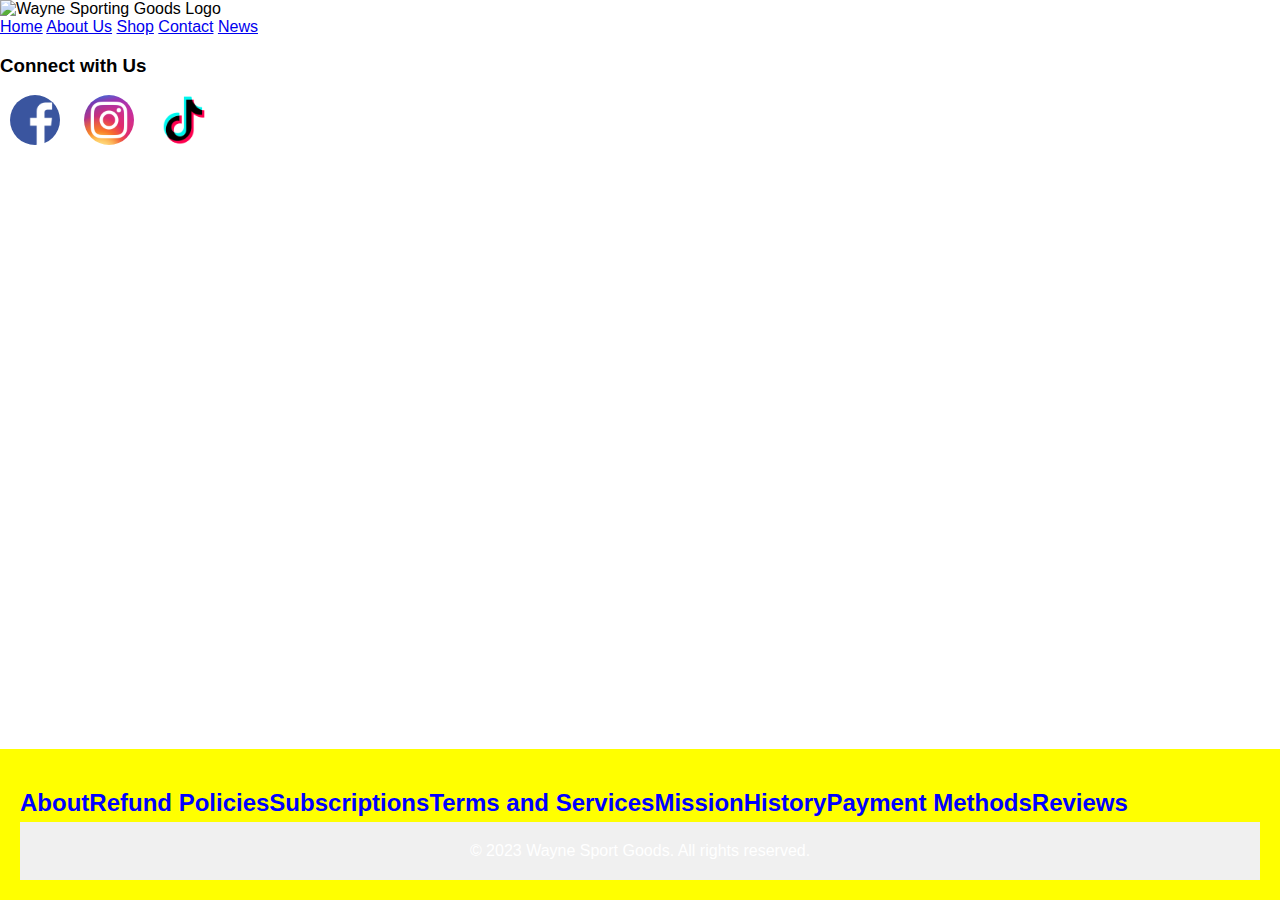
==== AboutUs.html @ a99379d4 "Update AboutUs.html" ====
<!DOCTYPE html>
<html lang="en">
<head>
<meta charset="UTF-8">
<meta name="viewport" content="width=device-width, initial-scale=1.0">
<title>Wayne Sport Goods</title>
<style>
	section {
            max-width: 800px;
            margin: 20px auto;
            padding: 40px;
            background-color: #fff;
            border-radius: 20px;
            box-shadow: 0 0 20px rgba(0, 0, 0, 0.1);
        }
	.social-links {
            text-align: center;
            margin-top: 30px;
	    center-align: auto;
        }
        .social-links h3 {
            margin-bottom: 20px;
            font-size: 24px;
            color: #333;
            text-shadow: 0 0 10px #f00, 0 0 20px #f00, 0 0 30px #f00;
            transition: text-shadow 0.3s;
        }
        .social-links h3:hover {
            text-shadow: none;
        }
        .social-link {
            display: inline-block;
            margin: 0 10px;
        }
        .social-link img {
            width: 50px;
            height: 50px;
            border-radius: 50%;
            transition: transform 0.3s;
        }
        .social-link img:hover {
            transform: scale(1.2);
        }
        footer {
            text-align: center;
            padding: 20px 0;
            background-color: #333;
            color: #fff;
        }
    /* CSS */
    body {
        font-family: Arial, sans-serif;
        margin: 0;
        padding: 0;
    }
    .container {
        display: flex;
        flex-wrap: wrap; /* for sections to wrap to the next row */
    }
    .section h2 {
        margin-bottom: 5px;
        cursor: pointer; /* Change cursor to pointer when hovering over the links */
        color: blue; /* Set initial color */
    }
    .section h2:hover {
        color: darkblue; /* Change color on hover */
    }
    .section .content {
        display: none;
        overflow-y: auto; /* Enable vertical scrolling */
        max-height: 200px; /* Set a fixed height for the content */
    }
    .tooltip {
        position: fixed;
        display: none;
        width: 33%; /* Adjusted width to take up 33% of the screen */
        background-color: #555;
        color: #fff;
        text-align: center;
        border-radius: 6px;
        padding: 5px 0;
        z-index: 1;
        top: 50%;
        left: 50%;
        transform: translate(-50%, -50%);
    }
    .tooltip.active {
        display: block;
    }
    .tooltip .tooltiptext {
        margin-top: 10px;
    }
    .tooltip .tooltiptext::after {
        content: "";
        position: absolute;
        top: -10px;
        left: 50%;
        transform: translateX(-50%);
        border-width: 5px;
        border-style: solid;
        border-color: #555 transparent transparent transparent;
    }
    .email-input {
        display: none;
    }
    .email-input.active {
        display: block;
    }
    .reviews-content {
        overflow-y: auto; /* Enable vertical scrolling */
        max-height: 200px; /* Set a fixed height for the reviews */
    }
    .copyright {
        clear: both;
        text-align: center;
        padding: 20px;
        background-color: #f0f0f0;
    }
    footer {
        position: fixed;
        bottom: 0;
        width: 100%;
        background-color: yellow; /* Change background color to yellow */
        padding: 20px;
        box-sizing: border-box;
        text-align: center;
    }
</style>
</head>
<body>
    <header>
        <img src="sportingGoods.jpg" alt="Wayne Sporting Goods Logo" height="200">
    </header>
    <nav>
        <a href="index.html">Home</a>
        <a href="AboutUs.html">About Us</a>
        <a href="shop.html">Shop</a>
	<a href="contact.html">Contact</a>
        <a href="#">News</a>
    </nav>
   

    <footer>
        <div class="container">
            <div class="section">
                <h2 data-toggle="about">About</h2>
                <div class="content about-content">
                    <p>Welcome to Wayne Sport Goods, your premier destination for high-quality sports equipment and gear. At Wayne Sport Goods, we are passionate about providing athletes of all levels with the tools they need to excel in their chosen sports. From professional athletes to weekend warriors, we offer a wide range of products including sports apparel, footwear, equipment, and accessories. Our commitment to quality, affordability, and customer satisfaction sets us apart as a leader in the sporting goods industry. Whether you're hitting the field, court, or gym, trust Wayne Sport Goods to help you reach your full potential.</p>
                </div>
            </div>
            <div class="section">
                <h2 data-toggle="refund-policies">Refund Policies</h2>
                <div class="content refund-policies-content">
                    <p>Our refund policies are designed to be fair and transparent. You may return most new, unopened items within 30 days of delivery for a full refund. No-questions-asked refunds are available if you're unsatisfied with your purchase for any reason. Please note that personalized or customized products may not be eligible for return unless they are defective or damaged upon arrival.</p>
                </div>
            </div>
            <div class="section">
                <h2 data-toggle="subscriptions">Subscriptions</h2>
                <div class="content subscriptions-content">
                    <p>Subscribe to our newsletter to stay up-to-date with the latest news, product releases, exclusive discounts, and more!</p>
                    <button onclick="toggleEmailInput()">Subscribe</button>
                    <div class="email-input" id="emailInput">
                        <form action="#" method="post">
                            <label for="email">Enter your email:</label><br>
                            <input type="email" id="email" name="email" required><br>
                            <input type="submit" value="Subscribe">
                        </form>
                    </div>
                </div>
            </div>
            <div class="section">
                <h2 data-toggle="terms-and-services">Terms and Services</h2>
                <div class="content terms-and-services-content">
                    <p>By accessing and using our website, you agree to comply with and be bound by the following terms and conditions of use. These terms and conditions, along with our privacy policy, govern our relationship with you regarding this website. The use of this website is subject to the following terms.</p>
                </div>
            </div>
            <div class="section">
                <h2 data-toggle="mission">Mission</h2>
                <div class="content mission-content">
                    <p>Our mission at Wayne Sport Goods is to provide athletes with the highest quality sports equipment and gear to help them achieve their goals. We are committed to offering a wide range of products at competitive prices, backed by excellent customer service and support.</p>
                </div>
            </div>
            <div class="section">
                <h2 data-toggle="history">History</h2>
                <div class="content history-content">
                    <p>Wayne Sport Goods has been serving athletes since 2023. Over the years, we have built a reputation for excellence in the sporting goods industry. Our commitment to quality, integrity, and customer satisfaction has made us a trusted name among athletes of all levels.</p>
                </div>
            </div>
            <div class="section">
                <h2 data-toggle="payment-methods">Payment Methods</h2>
                <div class="content payment-methods-content">
                    <p>At Wayne Sport Goods, we accept various payment methods including Visa, Mastercard, American Express, Discover, PayPal, Apple Pay, and Affirm. Secure payments guaranteed.</p>
                </div>
            </div>
            <div class="section">
                <h2 data-toggle="reviews">Reviews</h2>
                <div class="content reviews-content">
                    <div class="review">
                        <h3>John Doe</h3>
                        <p>"Wayne Sport Goods offers an amazing selection of sports gear at competitive prices. I've been a customer for years and have always been impressed with the quality of their products and the efficiency of their service. Highly recommended!"</p>
                    </div>
                    <div class="review">
                        <h3>Jane Smith</h3>
                        <p>"I recently purchased a pair of running shoes from Wayne Sport Goods, and I couldn't be happier with my purchase. The shoes are comfortable, durable, and exactly what I was looking for. Plus, the shipping was super fast!"</p>
                    </div>
                    <div class="review">
                        <h3>Michael Johnson</h3>
                        <p>"I've had a great experience shopping at Wayne Sport Goods. Their website is easy to navigate, their prices are competitive, and their customer service is top-notch. I'll definitely be returning for future purchases."</p>
                    </div>
                    <div class="review">
                        <h3>Sarah Williams</h3>
                        <p>"Unfortunately, my experience with Wayne Sport Goods was less than satisfactory. I ordered a basketball hoop online, and it arrived damaged due to poor packaging. While the customer service team was responsive and offered a refund, I was disappointed with the inconvenience."</p>
                    </div>
                </div>
            </div>
        </div>

        <!-- Add copyright notice -->
        <div class="copyright">
            &copy; 2023 Wayne Sport Goods. All rights reserved.
        </div>

        <!-- Tooltip -->
        <div class="tooltip" id="tooltip">
            <div class="tooltiptext">
                <!-- Tooltip content -->
            </div>
        </div>
    </footer>

    <script>
        // JavaScript to toggle the display of the content sections
        var sections = document.querySelectorAll('.section');

        sections.forEach(function(section) {
            var toggleId = section.querySelector('h2').getAttribute('data-toggle');
            var content = section.querySelector('.content');

            section.querySelector('h2').addEventListener('click', function() {
                var tooltip = document.getElementById('tooltip');
                var tooltipContent = content.innerHTML;
                var tooltipText = tooltip.querySelector('.tooltiptext');
                tooltipText.innerHTML = tooltipContent;
                tooltip.classList.add('active');
            });
        });

        // Function to toggle email input for subscription
        function toggleEmailInput(event) {
            event.stopPropagation(); // Stop event propagation to prevent tooltip from closing
            var emailInput = document.getElementById('emailInput');
            emailInput.classList.toggle('active');
        }
    </script>
	 <h3>Connect with Us</h3>
	    <div class="social-link">
		<a href="https://www.facebook.com/WayneSportingGoods" target="_blank"><img src="facebook-icon.png" alt="Facebook"></a>
	    </div>
	    <div class="social-link">
		<a href="https://www.instagram.com/WayneSportingGoods" target="_blank"><img src="instagram-icon.png" alt="Instagram"></a>
	    </div>
	    <div class="social-link">
		<a href="https://www.tiktok.com/@WayneSportingGoods" target="_blank"><img src="tiktok-icon.png" alt="TikTok"></a>
	    </div>
</body>
</html>
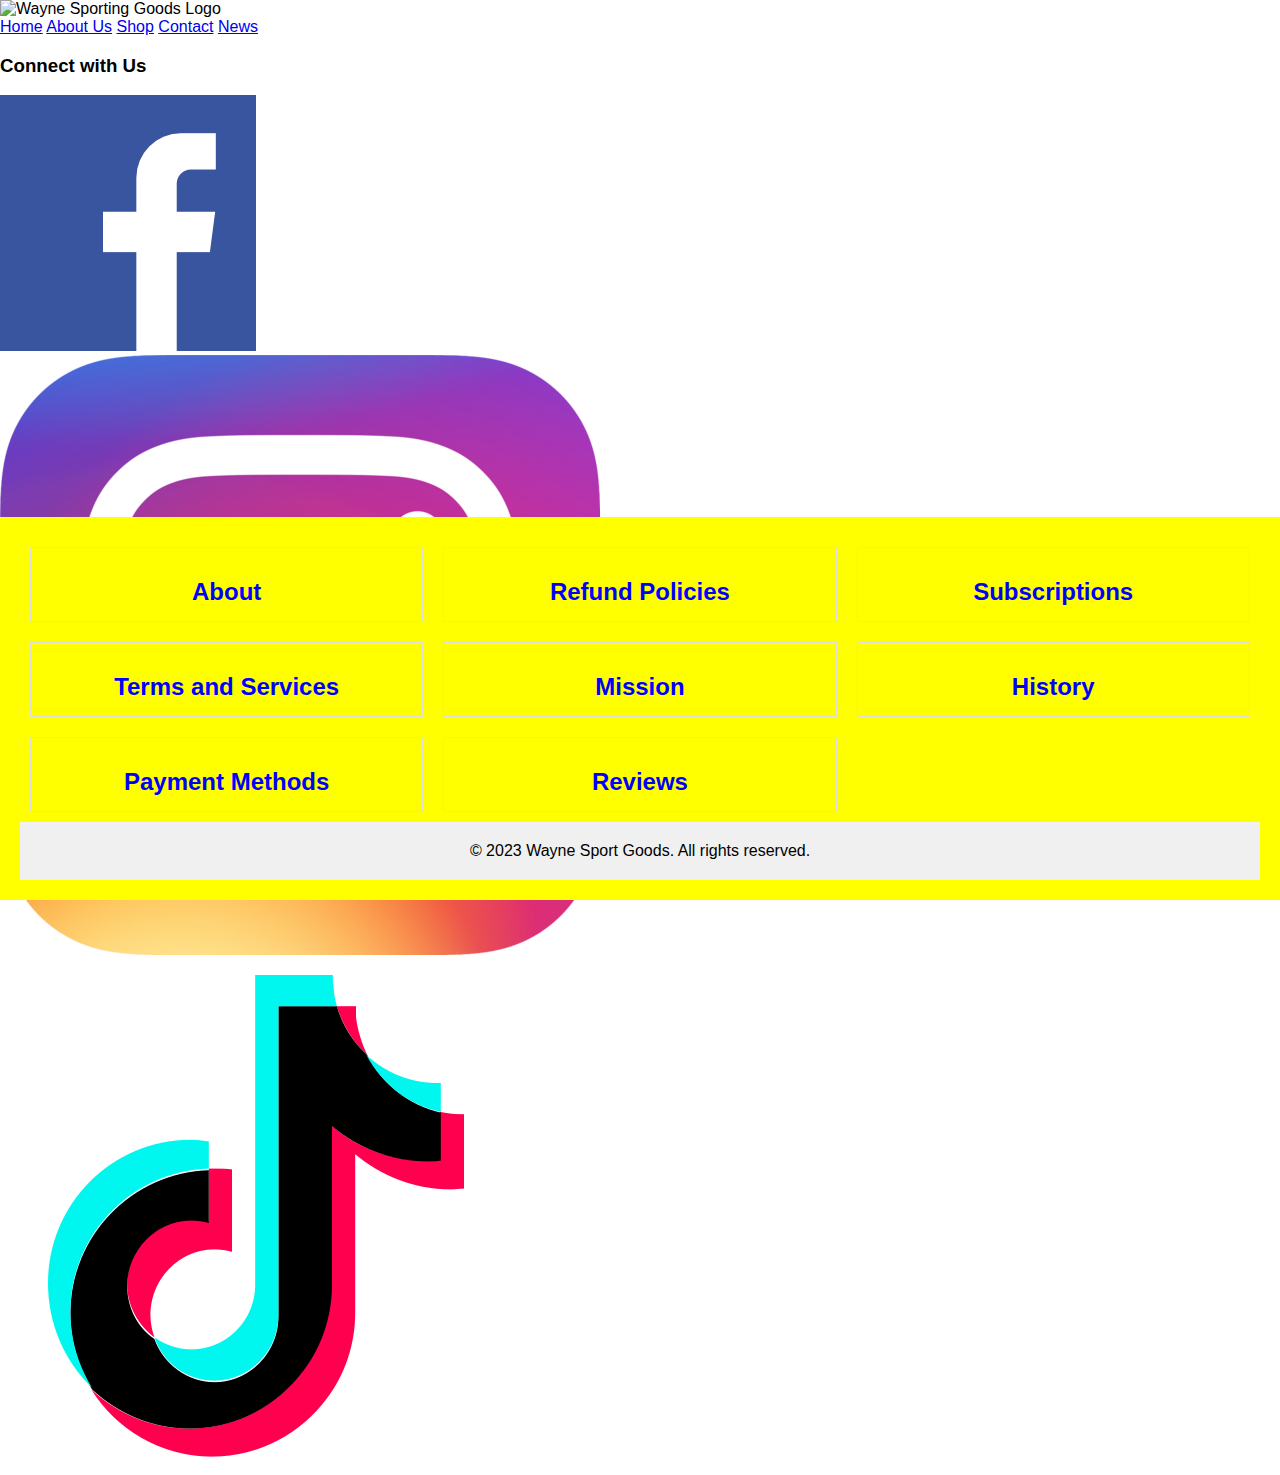
==== commit a7712dd2: "Update AboutUs.html" ====
--- a/AboutUs.html
+++ b/AboutUs.html
@@ -5,48 +5,6 @@
 <meta name="viewport" content="width=device-width, initial-scale=1.0">
 <title>Wayne Sport Goods</title>
 <style>
-	section {
-            max-width: 800px;
-            margin: 20px auto;
-            padding: 40px;
-            background-color: #fff;
-            border-radius: 20px;
-            box-shadow: 0 0 20px rgba(0, 0, 0, 0.1);
-        }
-	.social-links {
-            text-align: center;
-            margin-top: 30px;
-	    center-align: auto;
-        }
-        .social-links h3 {
-            margin-bottom: 20px;
-            font-size: 24px;
-            color: #333;
-            text-shadow: 0 0 10px #f00, 0 0 20px #f00, 0 0 30px #f00;
-            transition: text-shadow 0.3s;
-        }
-        .social-links h3:hover {
-            text-shadow: none;
-        }
-        .social-link {
-            display: inline-block;
-            margin: 0 10px;
-        }
-        .social-link img {
-            width: 50px;
-            height: 50px;
-            border-radius: 50%;
-            transition: transform 0.3s;
-        }
-        .social-link img:hover {
-            transform: scale(1.2);
-        }
-        footer {
-            text-align: center;
-            padding: 20px 0;
-            background-color: #333;
-            color: #fff;
-        }
     /* CSS */
     body {
         font-family: Arial, sans-serif;
@@ -56,6 +14,13 @@
     .container {
         display: flex;
         flex-wrap: wrap; /* for sections to wrap to the next row */
+    }
+    .section {
+        width: calc(33.33% - 20px); /* Adjusted width with padding accounted for */
+        margin: 10px; /* Add spacing between sections */
+        padding: 10px;
+        box-sizing: border-box;
+        border: 1px solid #ddd; /* Add border for visual separation */
     }
     .section h2 {
         margin-bottom: 5px;
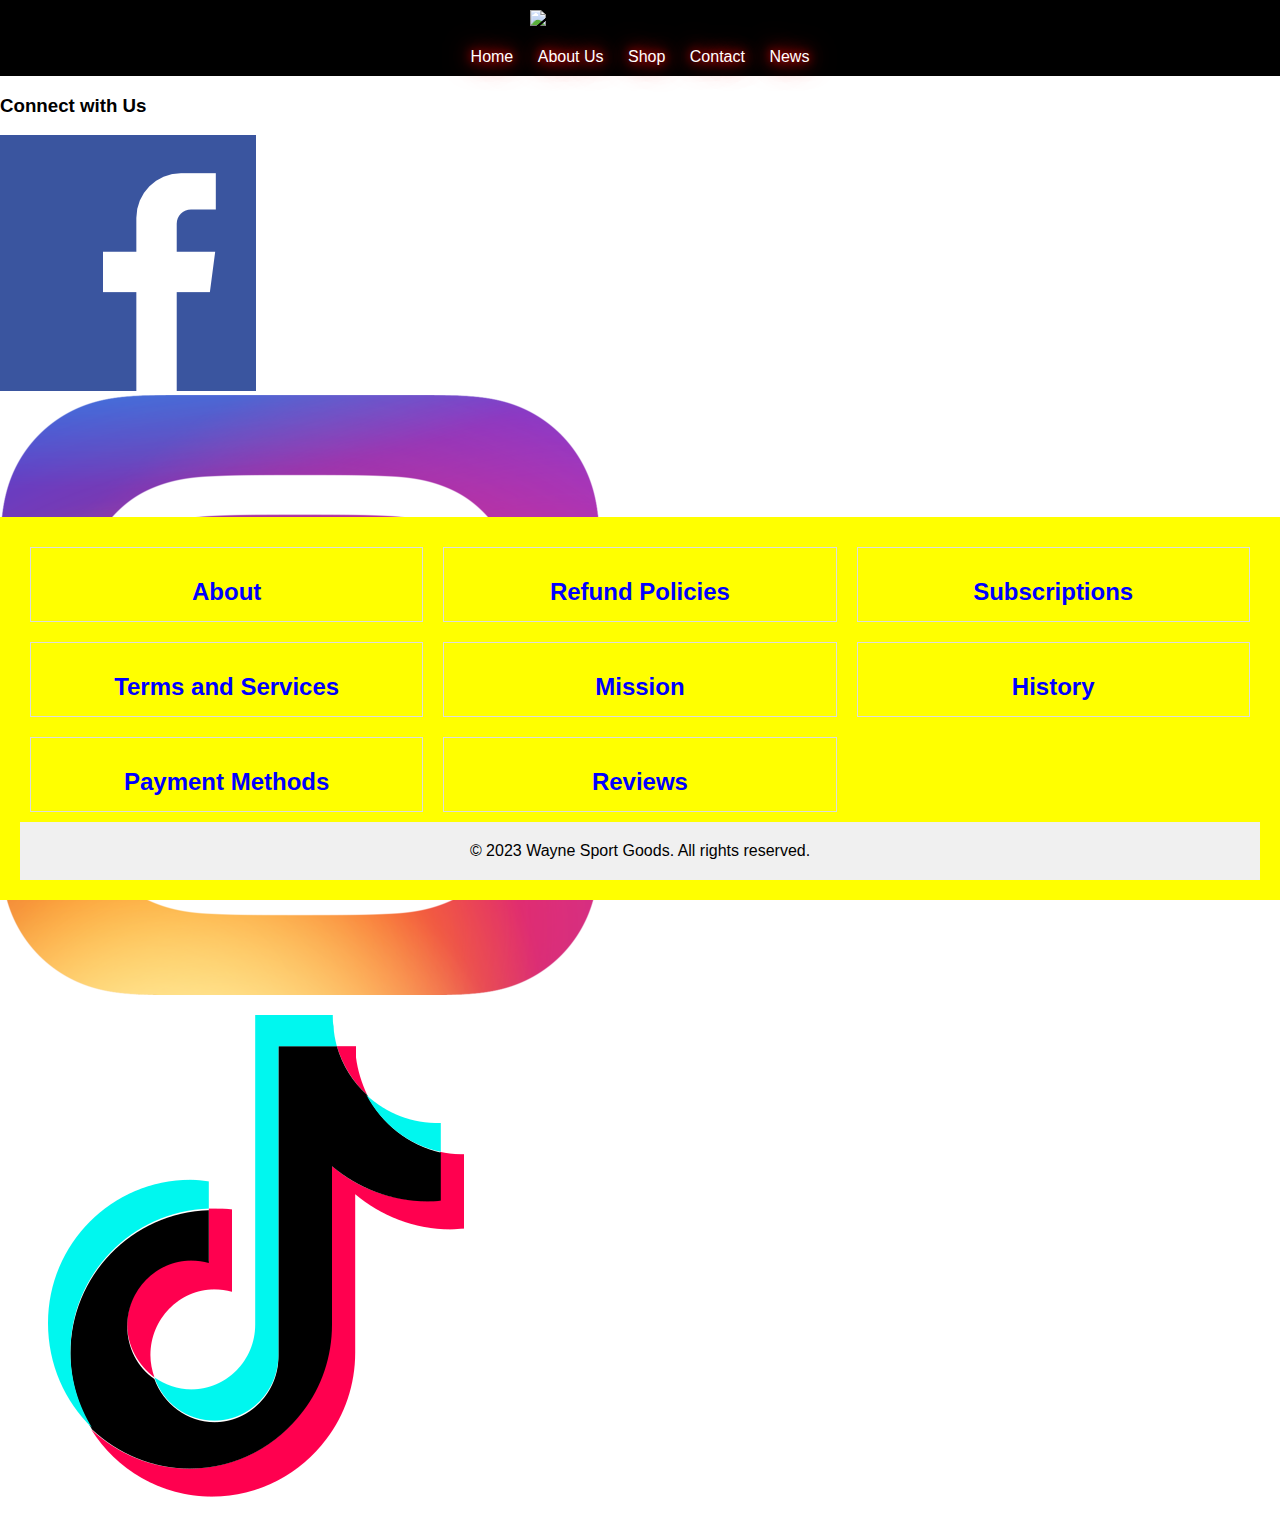
==== commit cdf1a5e9: "Update AboutUs.html" ====
--- a/AboutUs.html
+++ b/AboutUs.html
@@ -11,10 +11,32 @@
         margin: 0;
         padding: 0;
     }
+
+    header, nav {
+    	background-color: #000;
+    	padding: 10px 0;
+    	text-align: center;
+    }
+
+    nav a {
+    	color: #fff;
+    	text-decoration: none;
+    	margin: 0 10px;
+    	text-shadow: 0 0 10px #f00, 0 0 20px #f00, 0 0 30px #f00;
+    	transition: text-shadow 0.3s;
+    	cursor: pointer;
+    }
+
+    nav a:hover {
+    	text-decoration: underline;
+    	text-shadow: none;
+    }
+	    
     .container {
         display: flex;
         flex-wrap: wrap; /* for sections to wrap to the next row */
     }
+	
     .section {
         width: calc(33.33% - 20px); /* Adjusted width with padding accounted for */
         margin: 10px; /* Add spacing between sections */
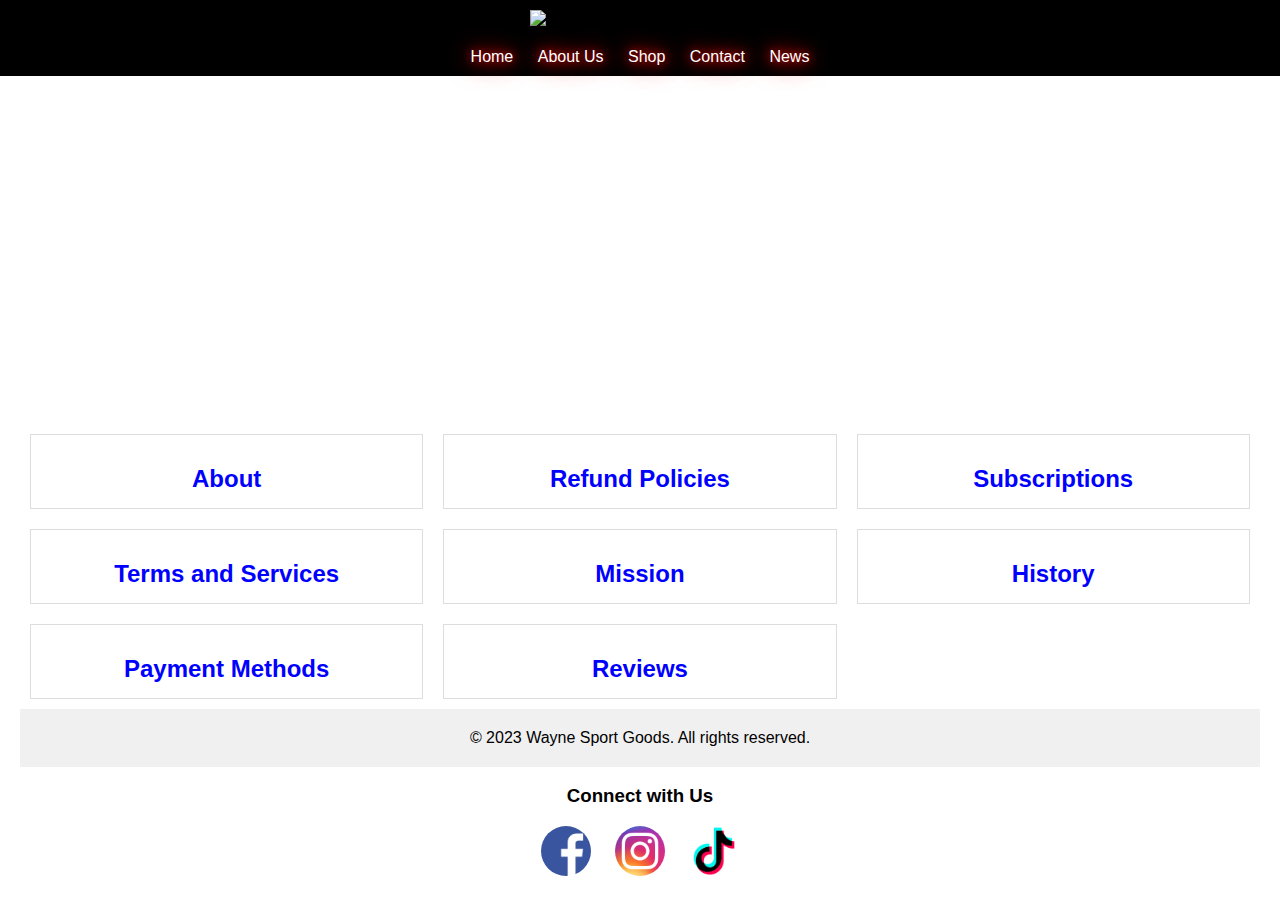
==== commit 0b93b6bb: "Update AboutUs.html" ====
--- a/AboutUs.html
+++ b/AboutUs.html
@@ -103,11 +103,39 @@
         padding: 20px;
         background-color: #f0f0f0;
     }
+    .social-links {
+            text-align: center;
+            margin-top: 30px;
+	    center-align: auto;
+    }
+    .social-links h3 {
+            margin-bottom: 20px;
+            font-size: 24px;
+            color: #333;
+            text-shadow: 0 0 10px #f00, 0 0 20px #f00, 0 0 30px #f00;
+            transition: text-shadow 0.3s;
+    }
+    .social-links h3:hover {
+            text-shadow: none;
+    }
+    .social-link {
+            display: inline-block;
+            margin: 0 10px;
+    }
+    .social-link img {
+            width: 50px;
+            height: 50px;
+            border-radius: 50%;
+            transition: transform 0.3s;
+    }
+    .social-link img:hover {
+            transform: scale(1.2);
+    }
     footer {
         position: fixed;
         bottom: 0;
         width: 100%;
-        background-color: yellow; /* Change background color to yellow */
+        background-color: white; 
         padding: 20px;
         box-sizing: border-box;
         text-align: center;
@@ -213,33 +241,7 @@
                 <!-- Tooltip content -->
             </div>
         </div>
-    </footer>
-
-    <script>
-        // JavaScript to toggle the display of the content sections
-        var sections = document.querySelectorAll('.section');
-
-        sections.forEach(function(section) {
-            var toggleId = section.querySelector('h2').getAttribute('data-toggle');
-            var content = section.querySelector('.content');
-
-            section.querySelector('h2').addEventListener('click', function() {
-                var tooltip = document.getElementById('tooltip');
-                var tooltipContent = content.innerHTML;
-                var tooltipText = tooltip.querySelector('.tooltiptext');
-                tooltipText.innerHTML = tooltipContent;
-                tooltip.classList.add('active');
-            });
-        });
-
-        // Function to toggle email input for subscription
-        function toggleEmailInput(event) {
-            event.stopPropagation(); // Stop event propagation to prevent tooltip from closing
-            var emailInput = document.getElementById('emailInput');
-            emailInput.classList.toggle('active');
-        }
-    </script>
-	 <h3>Connect with Us</h3>
+	<h3>Connect with Us</h3>
 	    <div class="social-link">
 		<a href="https://www.facebook.com/WayneSportingGoods" target="_blank"><img src="facebook-icon.png" alt="Facebook"></a>
 	    </div>
@@ -249,5 +251,31 @@
 	    <div class="social-link">
 		<a href="https://www.tiktok.com/@WayneSportingGoods" target="_blank"><img src="tiktok-icon.png" alt="TikTok"></a>
 	    </div>
+    </footer>
+
+    <script>
+        // JavaScript to toggle the display of the content sections
+        var sections = document.querySelectorAll('.section');
+
+        sections.forEach(function(section) {
+            var toggleId = section.querySelector('h2').getAttribute('data-toggle');
+            var content = section.querySelector('.content');
+
+            section.querySelector('h2').addEventListener('click', function() {
+                var tooltip = document.getElementById('tooltip');
+                var tooltipContent = content.innerHTML;
+                var tooltipText = tooltip.querySelector('.tooltiptext');
+                tooltipText.innerHTML = tooltipContent;
+                tooltip.classList.add('active');
+            });
+        });
+
+        // Function to toggle email input for subscription
+        function toggleEmailInput(event) {
+            event.stopPropagation(); // Stop event propagation to prevent tooltip from closing
+            var emailInput = document.getElementById('emailInput');
+            emailInput.classList.toggle('active');
+        }
+    </script>
 </body>
 </html>
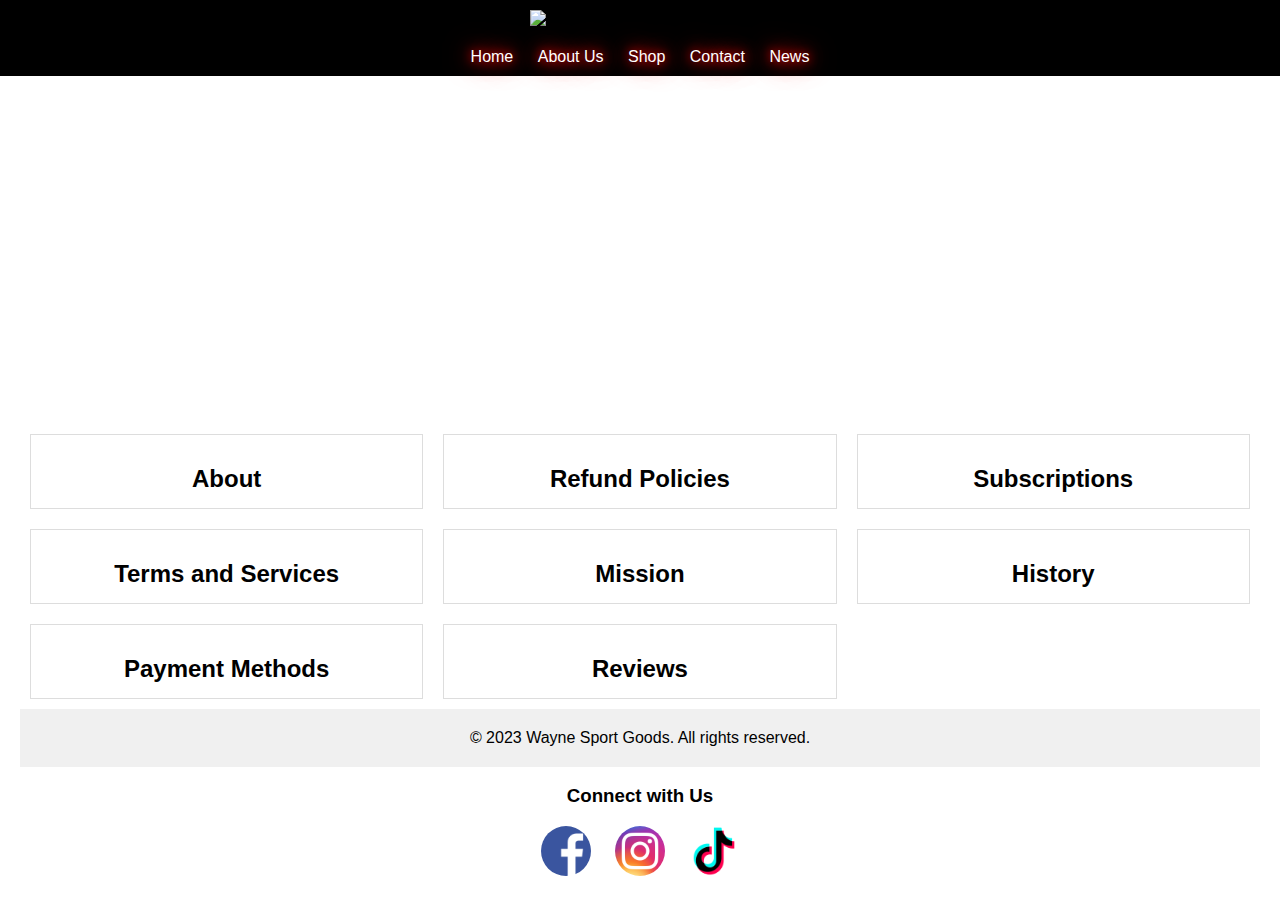
==== commit d5d6c9f5: "Update AboutUs.html" ====
--- a/AboutUs.html
+++ b/AboutUs.html
@@ -47,10 +47,10 @@
     .section h2 {
         margin-bottom: 5px;
         cursor: pointer; /* Change cursor to pointer when hovering over the links */
-        color: blue; /* Set initial color */
+        color: black; /* Set initial color */
     }
     .section h2:hover {
-        color: darkblue; /* Change color on hover */
+        color: darkred; /* Change color on hover */
     }
     .section .content {
         display: none;
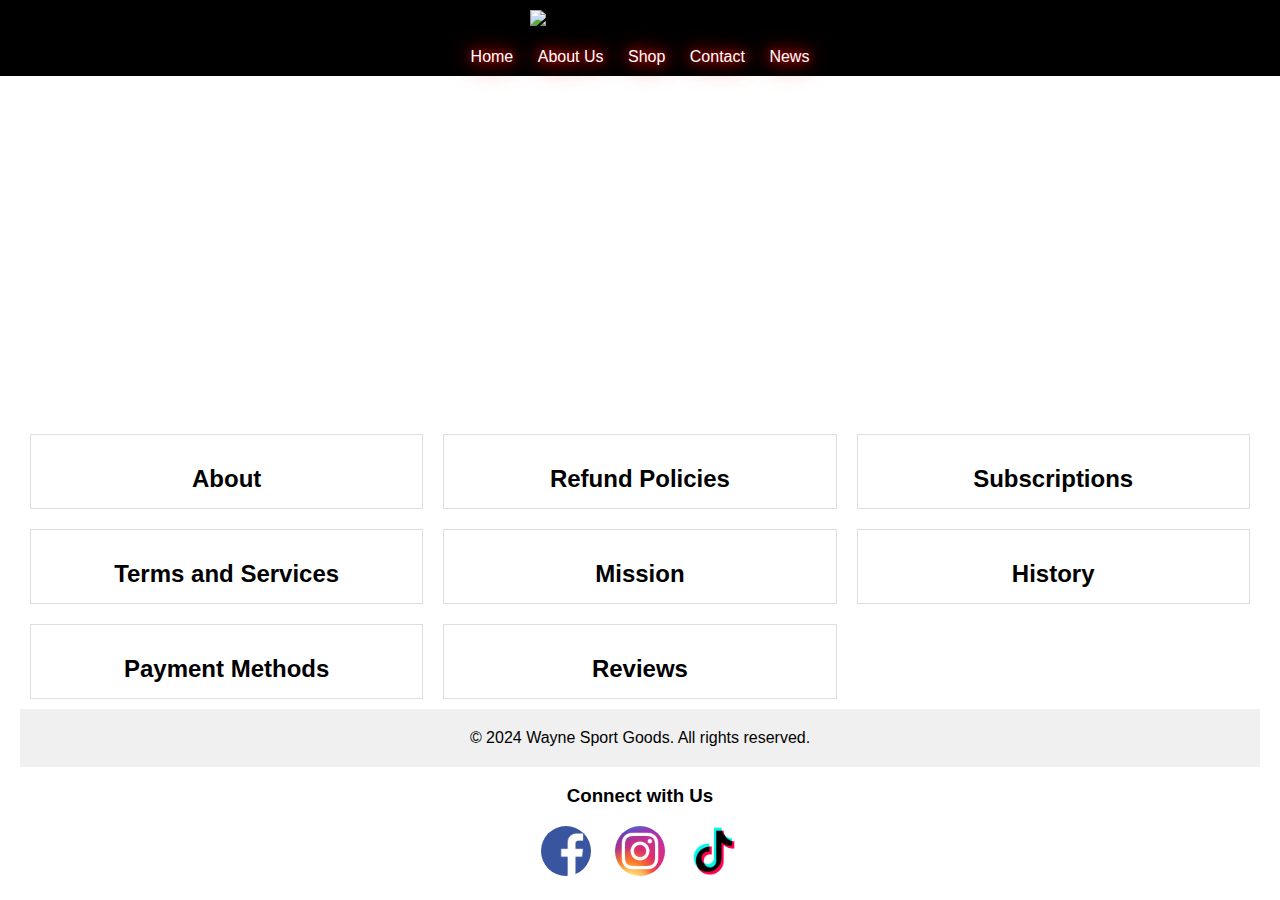
==== commit f0da2ad0: "Update AboutUs.html" ====
--- a/AboutUs.html
+++ b/AboutUs.html
@@ -232,7 +232,7 @@
 
         <!-- Add copyright notice -->
         <div class="copyright">
-            &copy; 2023 Wayne Sport Goods. All rights reserved.
+            &copy; 2024 Wayne Sport Goods. All rights reserved.
         </div>
 
         <!-- Tooltip -->
